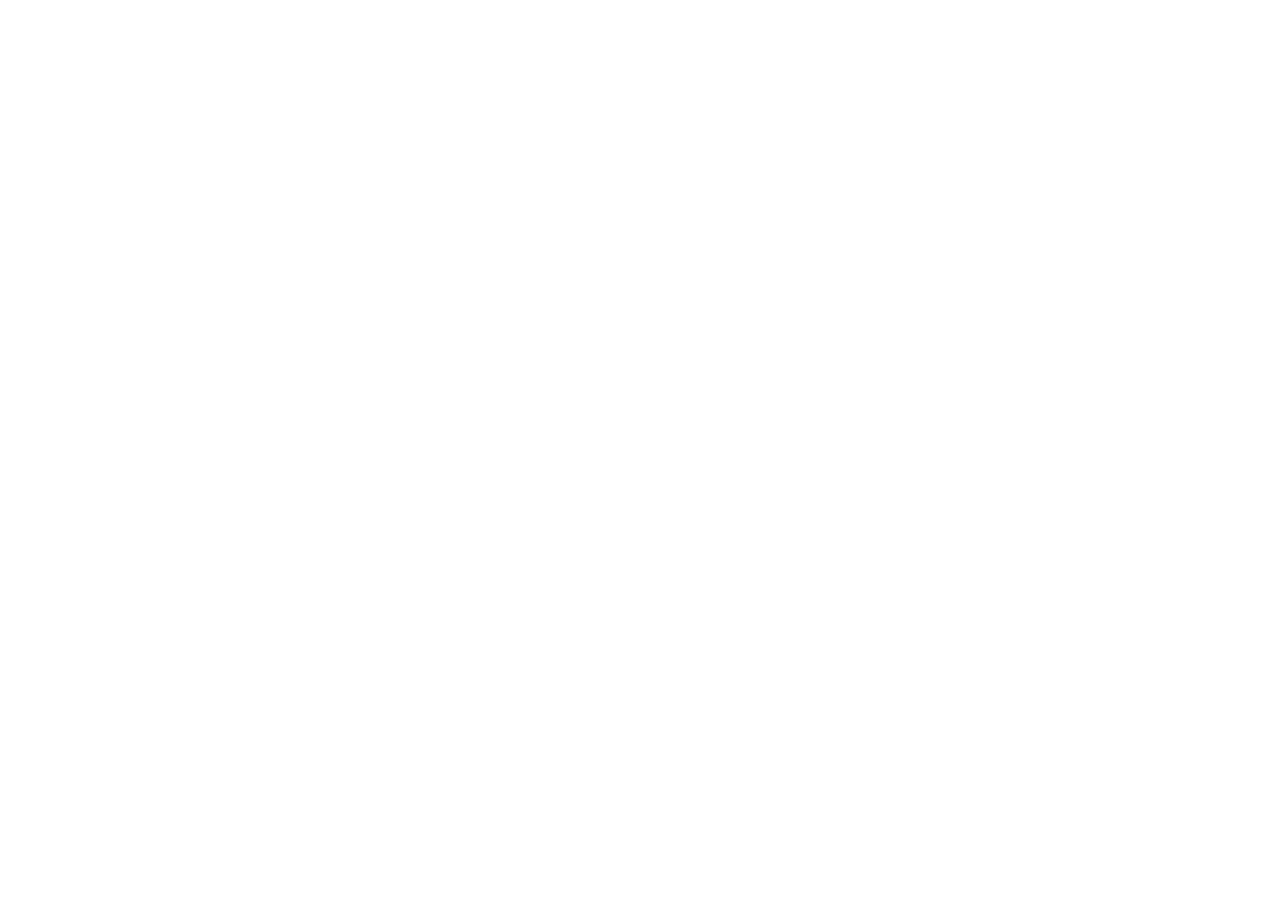
==== index.html @ ce8089d3 "boilerplate and basic html" ====
<!DOCTYPE html>
<html lang="en">
<head>
  <meta charset="UTF-8">
  <meta name="viewport" content="width=device-width, initial-scale=1.0">
  <meta http-equiv="X-UA-Compatible" content="ie=edge">
  <title>La República</title>
  <link rel="stylesheet" href="assets/css/main.css">
</head>
<body>
  <header id="menu">
    <div id="menu-logo"></div>
    <nav id="menu-new"></nav>
  </header>
  <section id="news"></section>
  <script type="text/javascript" src="assets/js/app.js"></script>
</body>
</html>
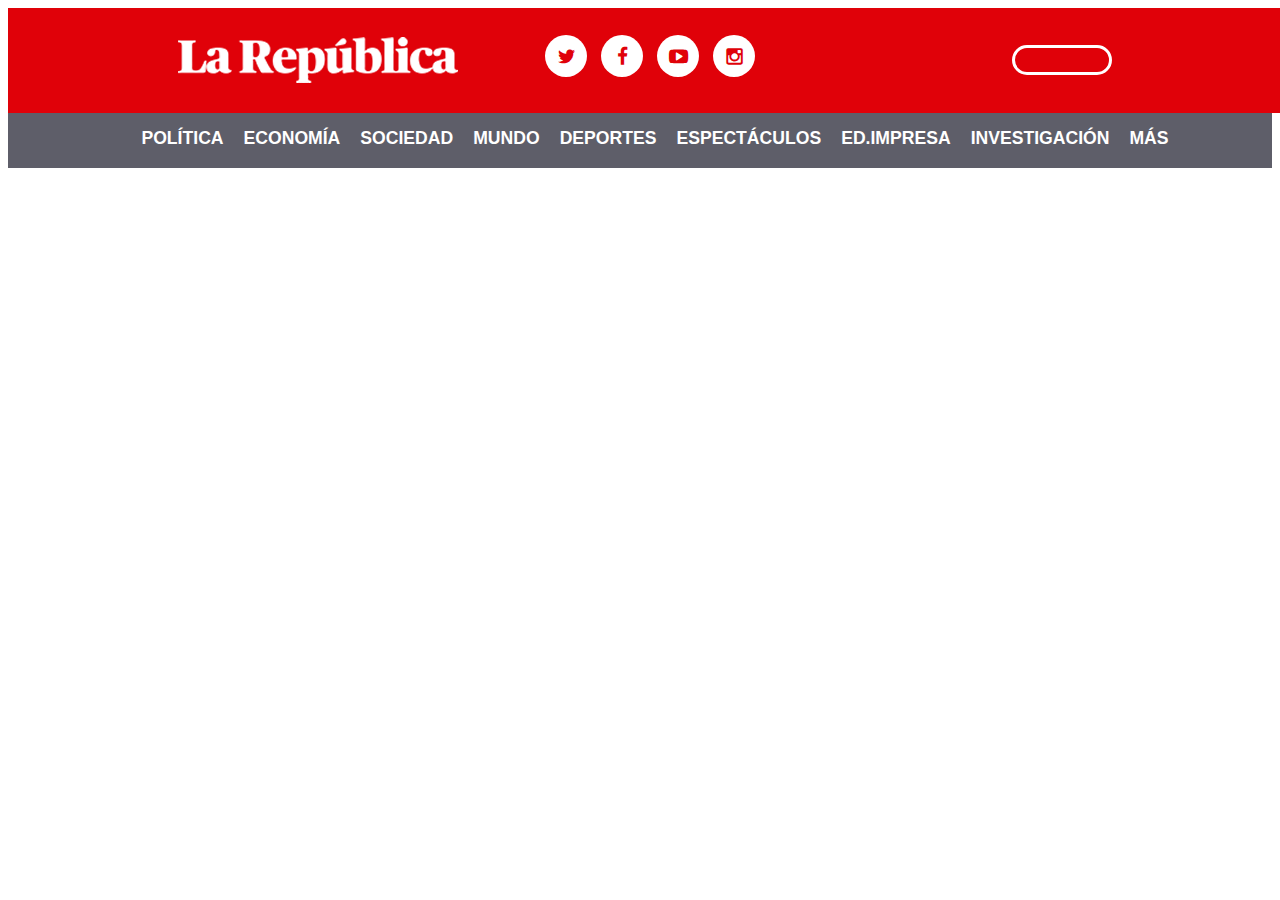
==== commit 6c68a8ce: "Menu terminado. Faltan detalles" ====
--- a/index.html
+++ b/index.html
@@ -6,11 +6,14 @@
   <meta http-equiv="X-UA-Compatible" content="ie=edge">
   <title>La República</title>
   <link rel="stylesheet" href="assets/css/main.css">
+  <link rel="stylesheet" href="assets/typos/fonts/font-awesome.css">
+  <link rel="stylesheet" href="assets/typos/fonts/font-awesome.min.css">
+  <link rel="stylesheet" href="assets/typos/icons/styles.css">
 </head>
 <body>
   <header id="menu">
     <div id="menu-logo"></div>
-    <nav id="menu-new"></nav>
+    <nav id="menu-news"></nav>
   </header>
   <section id="news"></section>
   <script type="text/javascript" src="assets/js/app.js"></script>
--- a/assets/css/main.css
+++ b/assets/css/main.css
@@ -0,0 +1,89 @@
+html {
+  font-family: "FontAwesome", sans-serif;
+  box-sizing: border-box;
+  margin: 0;
+  padding: 0;
+  overflow: auto;
+}
+
+/*Upper Case style*/
+.text-uppercase {
+  text-transform: uppercase;
+}
+
+header {
+  top: 0;
+  left: 0;
+  width: 100%;
+  height: 140px;
+}
+#menu #menu-logo {
+  position: relative;
+  text-align: center;
+  background: rgb(224,1,9);
+  width: 100%;
+  height: 85px;
+  padding: 10px;
+}
+#logo {
+  position: absolute;
+  left: 170px;
+  top: 28px;
+}
+.social {
+  display: inline-block;
+  padding: 10px;
+  width: 40%;
+}
+/*The icons*/
+/*div of each icon*/
+.social .div-icon {
+  position: relative;
+  display: inline-block;
+  width: 42px;
+  height: 42px;
+  background-color: white;
+  border-radius: 50%;
+  margin: 7px;
+}
+/*Position of the icons*/
+.social .div-icon span {
+  position: absolute;
+  top: 28%;
+  left: 28%;
+}
+/*End of the icons*/
+.search-bar {
+  position: absolute;
+  top: 35%;
+  right: 14%;
+  display: inline;
+  color: white;
+  background-color:  rgb(224,1,9);
+  border: 3px solid white;
+  border-radius: 20px;
+  width: 100px;
+  height: 30px;
+}
+
+#menu #menu-news {
+  text-align: center;
+  background-color: rgb(77,77,89);
+  opacity: 0.9;
+  width: 100%;
+  height: 55px;
+}
+.menu-bar {
+  display: inline-block;
+  margin-left: 30px;
+  padding-top: 15px;
+}
+.menu-bar a {
+  color: white;
+  text-decoration: none;
+  cursor: pointer;
+  margin: 10px;
+  font-size: 1.1rem;
+  font-weight: 600;
+  font-stretch: semi-condensed;
+}
--- a/assets/typos/icons/styles.css
+++ b/assets/typos/icons/styles.css
@@ -0,0 +1,81 @@
+@charset "UTF-8";
+
+@font-face {
+  font-family: "untitled-font-1";
+  src:url("fonts/untitled-font-1.eot");
+  src:url("fonts/untitled-font-1.eot?#iefix") format("embedded-opentype"),
+    url("fonts/untitled-font-1.woff") format("woff"),
+    url("fonts/untitled-font-1.ttf") format("truetype"),
+    url("fonts/untitled-font-1.svg#untitled-font-1") format("svg");
+  font-weight: normal;
+  font-style: normal;
+
+}
+
+[data-icon]:before {
+  font-family: "untitled-font-1" !important;
+  content: attr(data-icon);
+  font-style: normal !important;
+  font-weight: normal !important;
+  font-variant: normal !important;
+  text-transform: none !important;
+  speak: none;
+  line-height: 1;
+  -webkit-font-smoothing: antialiased;
+  -moz-osx-font-smoothing: grayscale;
+}
+
+[class^="icon-"]:before,
+[class*=" icon-"]:before {
+  font-family: "untitled-font-1" !important;
+  font-style: normal !important;
+  font-weight: normal !important;
+  font-variant: normal !important;
+  text-transform: none !important;
+  speak: none;
+  line-height: 1;
+  -webkit-font-smoothing: antialiased;
+  -moz-osx-font-smoothing: grayscale;
+}
+
+.icon-face:before {
+  content: "\61";
+  color: rgb(224,1,9);
+  font-size: 1.2rem;
+}
+.icon-insta:before {
+  content: "\62";
+  color: rgb(224,1,9);
+  font-size: 1.2rem;
+}
+.icon-twitter:before {
+  content: "\63";
+  color: rgb(224,1,9);
+  font-size: 1.2rem;
+}
+.icon-youtube:before {
+  content: "\64";
+  color: rgb(224,1,9);
+  font-size: 1.2rem;
+}
+.icon-search:before {
+  content: "\65";
+}
+.icon-zoom:before {
+  content: "\66";
+}
+.icon-search-d:before {
+  content: "\67";
+}
+.icon-share-alt:before {
+  content: "\68";
+}
+.icon-down-open:before {
+  content: "\6b";
+}
+.icon-down-open-mini:before {
+  content: "\6c";
+}
+.icon-right-dir:before {
+  content: "\6e";
+}
